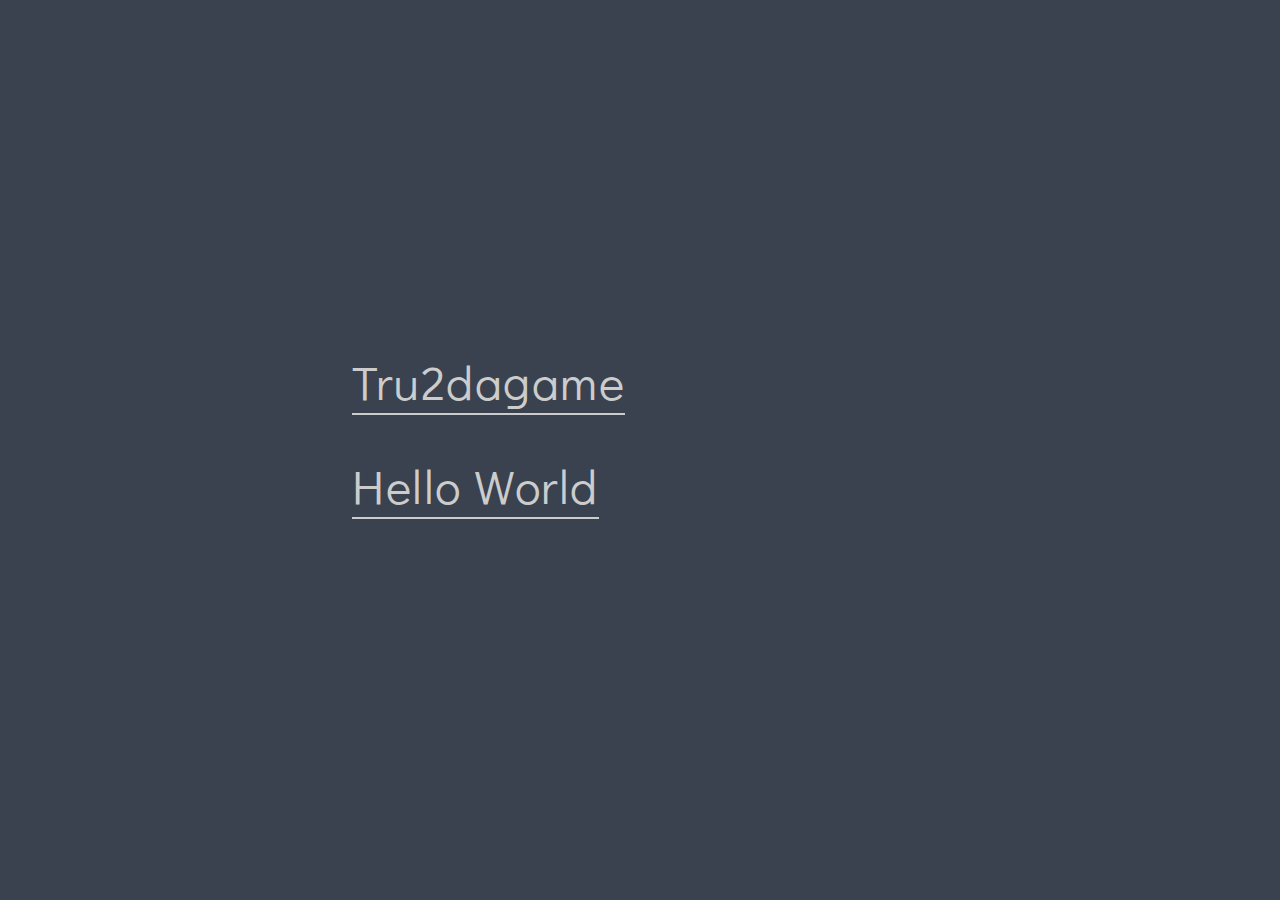
==== index.html @ 5600eff3 "public" ====
<!DOCTYPE html>
<html>
    <head>
	<meta name="generator" content="Hugo 0.60.1" />
        <meta charset="utf-8">
<meta http-equiv="X-UA-Compatible" content="chrome=1">
<meta name="HandheldFriendly" content="True">
<meta name="MobileOptimized" content="320">
<meta name="viewport" content="width=device-width, initial-scale=1.0">
<meta name="referrer" content="no-referrer">

<title>

</title>

<link href="/index.xml" rel="alternate" type="application/rss+xml" title="" />









<link rel="stylesheet" href="/css/main.min.81bbafc4df93b11c1c3e2449464373c384aa4903731b4fc7a77dfcdd979e184f.css" integrity="sha256-gbuvxN&#43;TsRwcPiRJRkNzw4SqSQNzG0/Hp3383ZeeGE8=" crossorigin="anonymous" media="screen">



 

<link rel="stylesheet" href="https://fonts.googleapis.com/css?family=Didact+Gothic">

<meta name="twitter:card" content="summary"/>
<meta name="twitter:title" content=""/>
<meta name="twitter:description" content=""/>

<meta property="og:title" content="" />
<meta property="og:description" content="" />
<meta property="og:type" content="website" />
<meta property="og:url" content="/" />
<meta property="og:updated_time" content="2019-12-28T00:00:00+00:00" />


        <title></title>
    </head>
    <body>
        <div class="section" id="splash">

            
                
                    <div class="big-link">
                        <a href="/">
                            Tru2dagame
                        </a>
                    </div>
                
                    <div class="big-link">
                        <a href="/posts">
                            Hello World
                        </a>
                    </div>
                

            
            
        </div>
    </body>
</html>
---- css/main.min.81bbafc4df93b11c1c3e2449464373c384aa4903731b4fc7a77dfcdd979e184f.css ----
*{margin:0;padding:0;box-sizing:border-box}html{background-color:#39424e;font-family:didact gothic,sans serif;font-size:16px}body{font-size:16px;font-family:didact gothic,sans serif;color:#fff;line-height:2rem;letter-spacing:1.5px;text-shadow:none;display:flex;flex-direction:column;justify-content:space-between;align-items:center;opacity:1}h1,h2,h3{margin-bottom:.5em;text-align:center;font-family:didact gothic,sans-serif;opacity:.6}li{opacity:.8}li a{opacity:.9}ul{list-style-type:none}p{display:inline;opacity:.8}a{color:#ccc;text-decoration:none;border-bottom:2px solid #ccc;transition:.5s ease}a:hover{color:#fff;font-style:none}a:active{color:#ccc}button{padding:20px;border:0;border-radius:5px;background:#fff}button:hover{box-shadow:5px 5px #111}hr{margin:1rem 0;background-color:transparent;width:50%;border-style:solid;border-width:1px;opacity:.3}.wrap{margin:0 auto;margin-top:6rem;width:45%}@media screen and (max-width:736px){.wrap{padding:1rem;width:100%}}.tag-container{display:flex;flex-direction:row;justify-content:flex-start;align-items:center}.tag{background-color:transparent;position:relative;bottom:0}.section{display:flex;flex-direction:column;justify-content:center;align-items:flex-start}.bottom-menu{display:flex;flex-direction:column;justify-content:center;align-items:center;padding-top:3rem;text-align:center}.footer{width:100%;display:flex;justify-content:center;align-items:center;text-align:center;background-color:transparent;position:relative;bottom:0;padding:3rem 1rem;font-family:didact gothic,sans serif;font-size:1rem;line-height:1em;opacity:.8}.footer a{border-bottom:none;display:contents}#splash{margin:auto 0;height:100vh;width:45%;overflow:hidden}@media screen and (max-width:736px){#splash{width:90%}}.big-link{font-family:didact gothic,sans serif;font-size:3rem;font-weight:300;margin-bottom:2rem;line-height:1.5em}#title{margin-top:3rem;font-family:didact gothic,sans serif;font-size:2rem;line-height:3rem;margin-bottom:2rem}#content{margin:2rem 0;line-height:2em;letter-spacing:2px}#content div{width:100%;height:100%;margin-bottom:1em}#content h1,#content h2,#content h3{margin:1em 0;text-align:left}#content p{margin-bottom:1em;line-height:1.8;letter-spacing:1.5px;opacity:.8}#content .highlight{width:100%}#content pre{line-height:2rem;border-radius:3px;padding:1rem;overflow-x:auto;background-color:#000004;width:100%;margin-bottom:1em}#content pre>code{border:none}#content code{font-size:.9rem;font-family:source code pro,monospace;padding:.1rem;border-radius:3px;border:1px solid #ccc}#content img{width:100%;max-width:100%;display:block;margin:2rem auto;opacity:1}#content blockquote{background-color:#ccc;color:#39424e;padding:2rem;margin:2rem 1rem;border-radius:3px}#content blockquote a{color:#111}#content blockquote ul{margin-top:1rem}#content blockquote li{list-style:disc}#content table{width:100%;border-collapse:collapse;margin:1rem 0;overflow-x:auto}#content table th{font-size:.9rem}#content table td,#content table th{padding:2px 5px;text-align:center;border:1px solid #ccc}#content li{line-height:2;padding-left:.4rem}#content li:last-child{margin-bottom:1rem}#content ul{list-style:disc outside;padding-left:2rem}#content ol{list-style:decimal outside;padding-left:2rem}#content .gist{width:100%}#content .gist td,#content .gist th{text-align:left;border:0}#content .gist .gist-meta{background-color:transparent;color:#fff}#content .gist .gist-meta a{color:#fff}.tag{padding:.25em 0;margin-right:.5em;opacity:.6}.grid{display:grid;grid-gap:20px;grid-template-columns:repeat(auto-fit,minmax(400px,1fr));grid-auto-rows:400px}@media screen and (max-width:736px){.grid{grid-template-columns:repeat(auto-fit,minmax(100%,1fr))}}.grid>div{background-color:transparent;overflow:hidden}.grid>div>img{height:100%;width:100%;-o-object-fit:cover;object-fit:cover;opacity:1}.grid>div>a>img{height:100%;width:100%;-o-object-fit:cover;object-fit:cover;opacity:1}.go-left{justify-content:flex-start;align-items:flex-start}.go-right{justify-content:flex-end;align-items:flex-end}.go-center{justify-content:center;align-items:center}
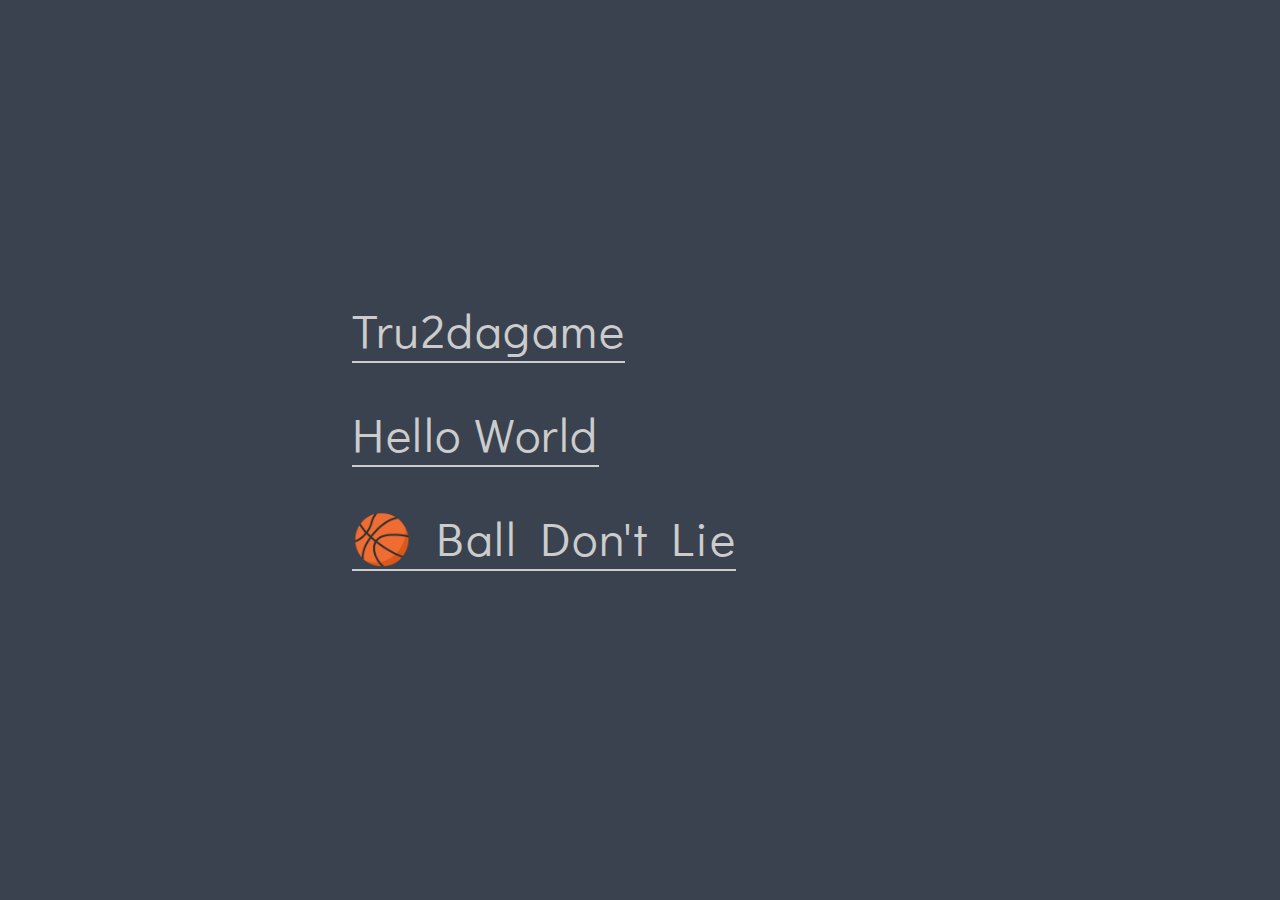
==== commit e802609b: "rebuilding site Mon Dec 30 03:35:17 CST 2019" ====
--- a/index.html
+++ b/index.html
@@ -56,8 +56,14 @@
                     </div>
                 
                     <div class="big-link">
-                        <a href="/posts">
+                        <a href="/post">
                             Hello World
+                        </a>
+                    </div>
+                
+                    <div class="big-link">
+                        <a href="">
+                            🏀 Ball Don&#39;t Lie
                         </a>
                     </div>
                 
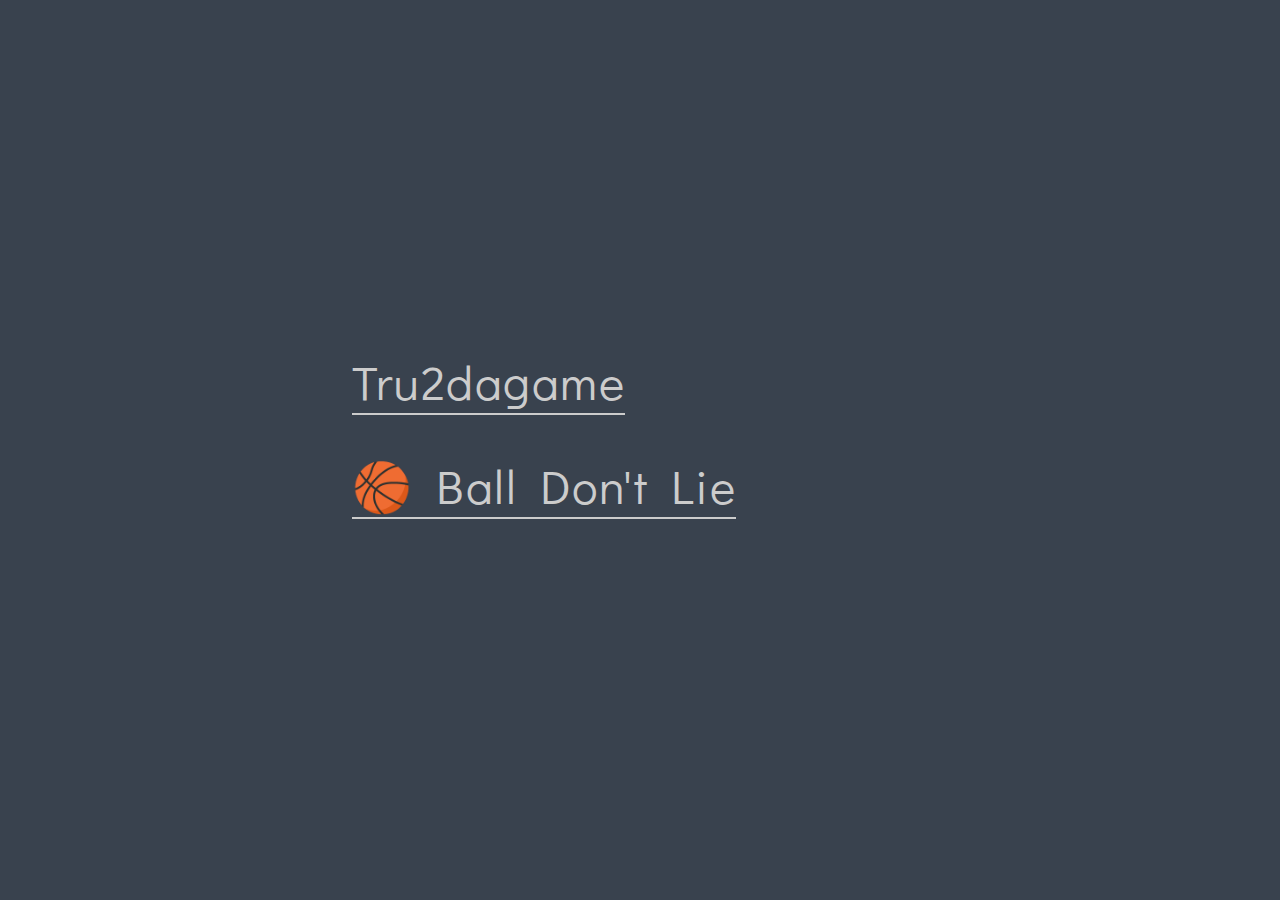
==== commit 5db569f3: "rebuilding site Mon Dec 30 03:36:54 CST 2019" ====
--- a/index.html
+++ b/index.html
@@ -57,12 +57,6 @@
                 
                     <div class="big-link">
                         <a href="/post">
-                            Hello World
-                        </a>
-                    </div>
-                
-                    <div class="big-link">
-                        <a href="">
                             🏀 Ball Don&#39;t Lie
                         </a>
                     </div>
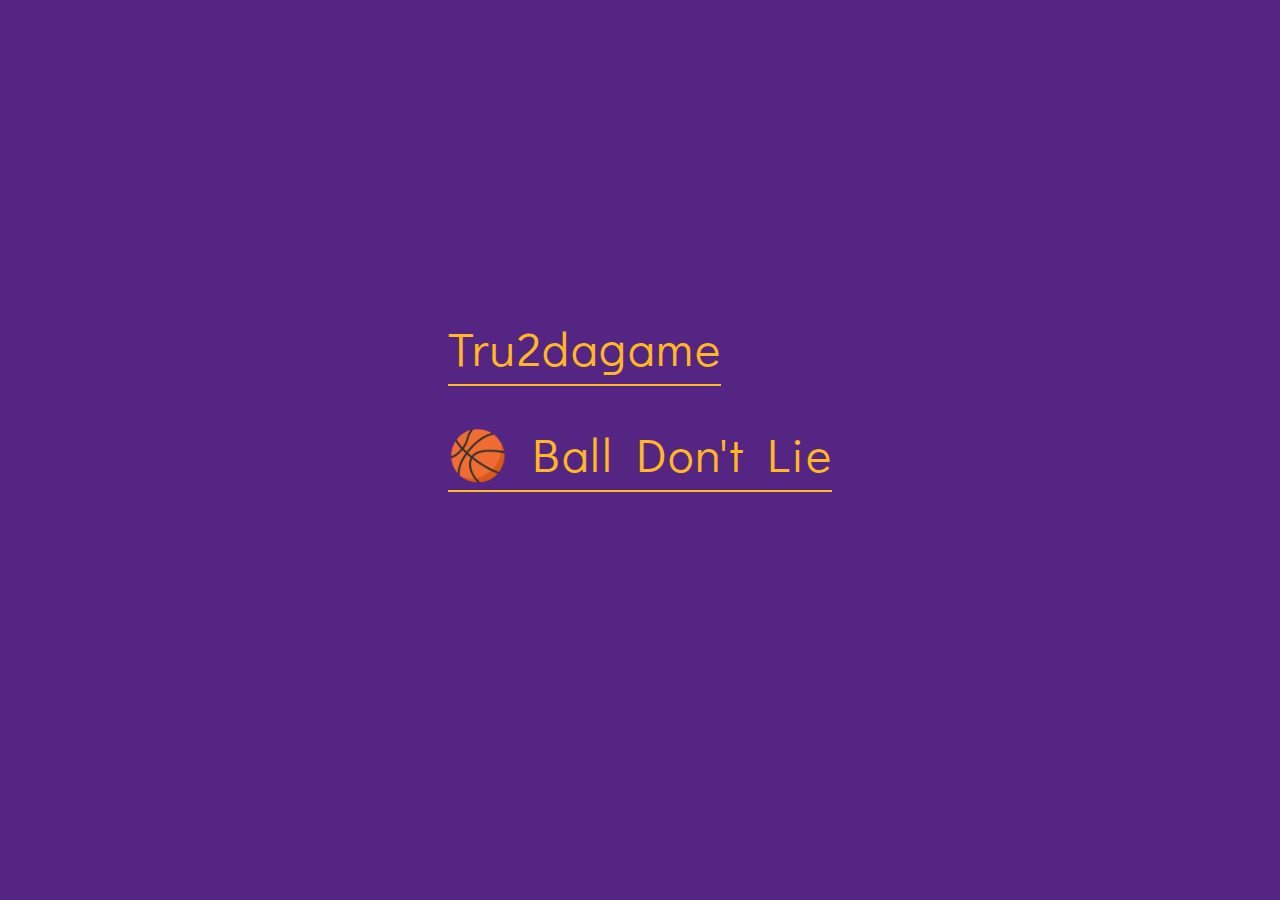
==== commit 8a604de1: "rebuilding site Mon Jun 21 01:16:32 CST 2021" ====
--- a/index.html
+++ b/index.html
@@ -1,8 +1,9 @@
 <!DOCTYPE html>
 <html>
-    <head>
-	<meta name="generator" content="Hugo 0.60.1" />
-        <meta charset="utf-8">
+
+<head>
+	<meta name="generator" content="Hugo 0.84.0" />
+    <meta charset="utf-8">
 <meta http-equiv="X-UA-Compatible" content="chrome=1">
 <meta name="HandheldFriendly" content="True">
 <meta name="MobileOptimized" content="320">
@@ -10,9 +11,8 @@
 <meta name="referrer" content="no-referrer">
 
 <title>
-
+    
 </title>
-
 <link href="/index.xml" rel="alternate" type="application/rss+xml" title="" />
 
 
@@ -22,12 +22,17 @@
 
 
 
-
-<link rel="stylesheet" href="/css/main.min.81bbafc4df93b11c1c3e2449464373c384aa4903731b4fc7a77dfcdd979e184f.css" integrity="sha256-gbuvxN&#43;TsRwcPiRJRkNzw4SqSQNzG0/Hp3383ZeeGE8=" crossorigin="anonymous" media="screen">
+<link rel="stylesheet" href="/css/main.min.9b711fc09ccad1c462dfa383766968dac6ae452c79bfcc090edcff87b297f904.css" integrity="sha256-m3EfwJzK0cRi36ODdmlo2sauRSx5v8wJDtz/h7KX&#43;QQ=" crossorigin="anonymous" media="screen">
 
 
 
- 
+
+  
+
+
+
+
+
 
 <link rel="stylesheet" href="https://fonts.googleapis.com/css?family=Didact+Gothic">
 
@@ -39,31 +44,31 @@
 <meta property="og:description" content="" />
 <meta property="og:type" content="website" />
 <meta property="og:url" content="/" />
-<meta property="og:updated_time" content="2019-12-28T00:00:00+00:00" />
 
 
-        <title></title>
-    </head>
-    <body>
-        <div class="section" id="splash">
 
-            
-                
-                    <div class="big-link">
-                        <a href="/">
-                            Tru2dagame
-                        </a>
-                    </div>
-                
-                    <div class="big-link">
-                        <a href="/post">
-                            🏀 Ball Don&#39;t Lie
-                        </a>
-                    </div>
-                
+    <title></title>
+</head>
 
-            
-            
-        </div>
-    </body>
-</html>+<body>
+    
+
+    <nav role="navigation" class="flex-container" id="splash">
+
+        
+        
+            <a href="/" class="big-link">
+                Tru2dagame
+            </a>
+        
+            <a href="/post" class="big-link">
+                🏀 Ball Don&#39;t Lie
+            </a>
+        
+
+        
+
+    </nav>
+</body>
+
+</html>
--- a/css/main.min.9b711fc09ccad1c462dfa383766968dac6ae452c79bfcc090edcff87b297f904.css
+++ b/css/main.min.9b711fc09ccad1c462dfa383766968dac6ae452c79bfcc090edcff87b297f904.css
@@ -0,0 +1 @@
+*{margin:0;padding:0;box-sizing:border-box}html{background-color:#542583;font-family:didact gothic,sans serif;font-size:16px}body{font-size:16px;font-family:didact gothic,sans serif;color:#ffd888;line-height:2rem;letter-spacing:1.5px;text-shadow:none;display:flex;flex-direction:column;justify-content:space-between;align-items:center;opacity:1}header{padding:6em 1em 1em 0}@media screen and (max-width:736px){header{padding:3em 0}}h1,h2,h3{margin-bottom:.5em;font-family:didact gothic,sans-serif;opacity:.6}li{opacity:.8}li a{opacity:.9}ul{list-style-type:none}p{display:inline}a{color:#ffb722;text-decoration:none;border-bottom:2px solid #ffb722;transition:.5s ease}a:hover{color:#ffd888;font-style:none}a:active{color:#ffb722}hr{margin:1rem 0;background-color:transparent;width:50%;border-style:solid;border-width:1px;opacity:.3}nav{margin:1em auto}.wrap{margin:0 auto;width:45%;max-width:64em}@media screen and (max-width:736px){.wrap{width:90%}}.tag-container{display:flex;flex-direction:row;justify-content:flex-start;align-items:center}.tag{background-color:transparent;position:relative;bottom:0}.flex-container{display:flex;flex-direction:column;justify-content:center;align-items:flex-start}.bottom-menu{display:flex;flex-direction:column;justify-content:center;align-items:center;text-align:center}.footer{width:100%;display:flex;justify-content:center;align-items:center;text-align:center;background-color:transparent;position:relative;bottom:0;padding:1rem;font-family:didact gothic,sans serif;font-size:1rem;line-height:1em;opacity:.8}.footer a{border-bottom:none;display:contents}#splash{min-height:calc(100vh - 6em)}.big-link{font-family:didact gothic,sans serif;font-size:3rem;font-weight:300;margin-bottom:2rem;line-height:1.5em}#title{margin-top:3rem;font-family:didact gothic,sans serif;font-size:2rem;line-height:3rem;margin-bottom:2rem}article{width:100%;line-height:2em;letter-spacing:2px}article div{width:100%;height:100%;margin-bottom:1em}article h1,article h2,article h3{margin:1em 0;text-align:left}article .anchor-link>a{border-bottom:none;color:#ffd888}article .anchor-link>a:hover>.pilcrow{display:inline}article span.pilcrow{display:none}article p{display:block;margin-bottom:1em;line-height:1.6;letter-spacing:1.5px}article .highlight{width:100%}article pre{line-height:2rem;border-radius:3px;padding:1rem;overflow-x:auto;background-color:#000004;width:100%;margin-bottom:1em}article pre>code{border:none}article code{font-size:.9rem;font-family:source code pro,monospace;padding:.1rem;border-radius:3px;border:1px solid #ffb722}article img{width:100%;max-width:100%;display:block;margin:2rem auto;opacity:1}article blockquote{background-color:#ffb722;color:#542583;padding:2rem;margin:2rem 1rem;border-radius:3px}article blockquote a{color:#111}article blockquote ul{margin-top:1rem}article blockquote li{list-style:disc}article table{width:100%;border-collapse:collapse;margin:1rem 0;overflow-x:auto}article table th{font-size:.9rem}article table td,article table th{padding:2px 5px;text-align:center;border:1px solid #ffb722}article li{line-height:2;padding-left:.4rem}article li:last-child{margin-bottom:1rem}article ul{list-style:disc outside;padding-left:2rem}article ol{list-style:decimal outside;padding-left:2rem}article .gist{max-width:100%}article .gist td,article .gist th{text-align:left;border:0}article .gist .gist-meta{background-color:transparent;color:#ffd888}article .gist .gist-meta a{color:#ffd888}.tag{padding:.25em 0;margin-right:.5em;opacity:.6}.grid{margin:1em auto;display:grid;grid-gap:20px;grid-template-columns:repeat(auto-fit,minmax(400px,1fr));grid-auto-rows:400px}@media screen and (max-width:736px){.grid{grid-template-columns:repeat(auto-fit,minmax(100%,1fr))}}.grid.keep-aspect-ratio{grid-auto-rows:auto;place-items:start}.grid>div{background-color:transparent;overflow:hidden}.grid>div>img{height:100%;width:100%;-o-object-fit:cover;object-fit:cover;opacity:1}.grid>div>a{border-bottom:none}.grid>div>a>img{height:100%;width:100%;-o-object-fit:cover;object-fit:cover;opacity:1}.video{position:fixed;z-index:-1}#overlay{position:fixed;height:100%;width:100%;top:0;left:0;background:rgba(0,0,0,.4);z-index:-1}@media(min-aspect-ratio:16/9){.video{width:100%;height:auto}}@media(max-aspect-ratio:16/9){.video{width:auto;height:100%}}.go-left{justify-content:flex-start;align-items:flex-start}.go-right{justify-content:flex-end;align-items:flex-end}.go-center{justify-content:center;align-items:center}